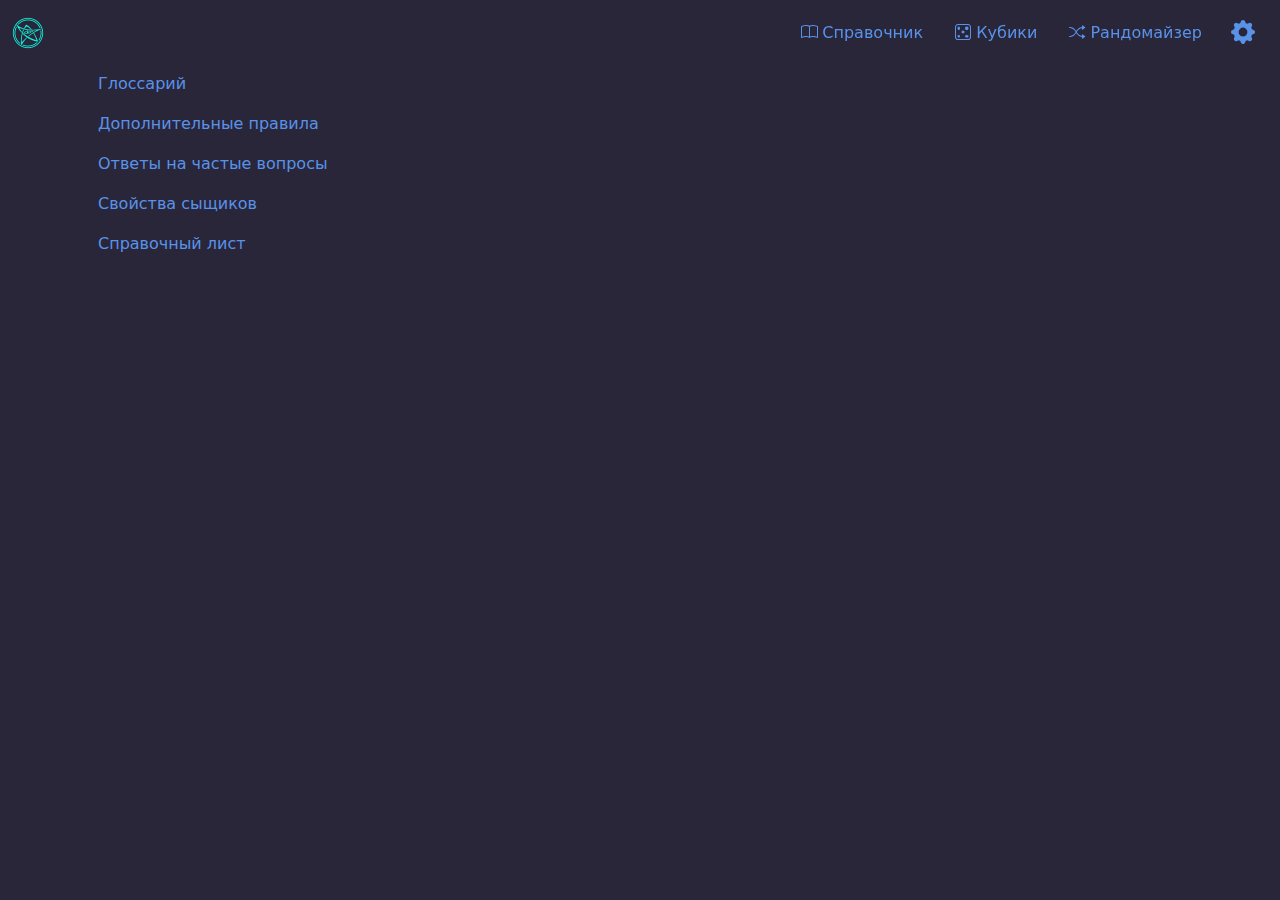
==== index.html @ a1b82279 "Site updated: 2022-01-09 16:29:53" ====
<!DOCTYPE html>
<html>
<head>
    <meta charset="UTF-8">
    <meta name="viewport" content="width=device-width, initial-scale=1.0">
    <meta http-equiv="X-UA-Compatible" content="ie=edge">

    <link rel="apple-touch-icon" sizes="57x57" href="/imgs/apple-icon-57x57.png">
    <link rel="apple-touch-icon" sizes="60x60" href="/imgs/apple-icon-60x60.png">
    <link rel="apple-touch-icon" sizes="72x72" href="/imgs/apple-icon-72x72.png">
    <link rel="apple-touch-icon" sizes="76x76" href="/imgs/apple-icon-76x76.png">
    <link rel="apple-touch-icon" sizes="114x114" href="/imgs/apple-icon-114x114.png">
    <link rel="apple-touch-icon" sizes="120x120" href="/imgs/apple-icon-120x120.png">
    <link rel="apple-touch-icon" sizes="144x144" href="/imgs/apple-icon-144x144.png">
    <link rel="apple-touch-icon" sizes="152x152" href="/imgs/apple-icon-152x152.png">
    <link rel="apple-touch-icon" sizes="180x180" href="/imgs/apple-icon-180x180.png">
    <link rel="icon" type="image/png" sizes="192x192"  href="/imgs/android-icon-192x192.png">
    <link rel="icon" type="image/png" sizes="32x32" href="/imgs/favicon-32x32.png">
    <link rel="icon" type="image/png" sizes="96x96" href="/imgs/favicon-96x96.png">
    <link rel="icon" type="image/png" sizes="16x16" href="/imgs/favicon-16x16.png">
    <!-- <link rel="manifest" href="/manifest.json"> -->
    <meta name="msapplication-TileColor" content="#ffffff">
    <meta name="msapplication-TileImage" content="/imgss/ms-icon-144x144.png">
    <meta name="theme-color" content="#ffffff">

    <title>Древний ужас</title>

    <!-- <link href="https://cdn.jsdelivr.net/npm/bootstrap@5.1.3/dist/css/bootstrap.min.css" rel="stylesheet" integrity="sha384-1BmE4kWBq78iYhFldvKuhfTAU6auU8tT94WrHftjDbrCEXSU1oBoqyl2QvZ6jIW3" crossorigin="anonymous"> -->
    <link rel="stylesheet" href="https://cdn.jsdelivr.net/npm/bootstrap-icons@1.7.2/font/bootstrap-icons.css">
    
<link rel="stylesheet" href="/css/main.css">

<meta name="generator" content="Hexo 5.4.0"></head>
<body class="bg-secondary text-light">
    <div id="page">
        <nav class="navbar navbar-dark bg-transparent fixed-top">
    <div class="container-fluid">
      <a class="navbar-brand me-auto" href="/">
        <!-- <i class="bi bi-github"></i> -->
        <img src="/imgs/header-logo.png" alt="logotype" height="32px">
      </a>
      <ul class="nav justify-content-end d-none d-sm-flex">
        <li class="nav-item">
    <a class="nav-link link-primary" href="/">
        <i class="bi bi-book"></i>
        <span>Справочник</span>
    </a>
</li>
<li class="nav-item">
    <a class="nav-link link-primary" href="/dice">
        <i class="bi bi-dice-5"></i>
        <span>Кубики</span>
    </a>
</li>
<li class="nav-item">
    <a class="nav-link link-primary" href="/randomizer">
        <i class="bi bi-shuffle"></i>
        <span>Рандомайзер</span>
    </a>
</li>
      </ul>
      
      <button onclick="bsModalOptions.show()" class="btn fs-4 text-primary shadow-none" type="button">
        <i class="bi bi-gear-fill"></i>
      </button>
    </div>
</nav>
<div class="mt-5 py-2"></div>
        <div class="container">
    <div class="row">
        <div class="col-12 col-lg-6">
            
            <div class="row">
    <div class="col">
        <ul class="nav flex-column">
            <li class="nav-item">
                <a class="nav-link" href="/glossary">Глоссарий</a>
            </li>
            <li class="nav-item">
                <a class="nav-link" href="/optionalrules">Дополнительные правила</a>
            </li>
            <li class="nav-item">
                <a class="nav-link" href="/faq">Ответы на частые вопросы</a>
            </li>
            <li class="nav-item">
                <a class="nav-link" href="/investigators">Свойства сыщиков</a>
            </li>
            <li class="nav-item">
                <a class="nav-link" href="/quickref">Справочный лист</a>
            </li>
        </ul>
    </div>
</div>
        </div>
    </div>
</div>
<button type="button" class="btn btn-link shadow-none text-primary to-top"><i class="bi bi-arrow-up-square-fill"></i></button>

        <div class="mb-5 py-4"></div>
<nav class="fixed-bottom">
    
    <ul class="nav navbar-dark bg-dark nav-fill nav-mobile d-sm-none">
        <li class="nav-item">
    <a class="nav-link link-primary" href="/">
        <i class="bi bi-book"></i>
        <span>Справочник</span>
    </a>
</li>
<li class="nav-item">
    <a class="nav-link link-primary" href="/dice">
        <i class="bi bi-dice-5"></i>
        <span>Кубики</span>
    </a>
</li>
<li class="nav-item">
    <a class="nav-link link-primary" href="/randomizer">
        <i class="bi bi-shuffle"></i>
        <span>Рандомайзер</span>
    </a>
</li>
    </ul>
</nav>
    </div>
    <div id="modal" class="modal text-black" tabindex="-1">
    <div class="modal-dialog modal-dialog-centered">
      <div class="modal-content">
        <div class="modal-header">
            <h5 class="modal-title">Случайная карта</h5>
            <button type="button" class="btn-close" data-bs-dismiss="modal" aria-label="Close"></button>
        </div>
        <div class="modal-body">
            <div class="modal-card text-center">
                <img class="card-img" src="/imgs/img-holder.jpg" class="rounded" alt="pic">
                <h5 class="card-title h5 mt-3">...</h5>
                <h6 class="card-subtitle h6 text-muted">...</h6>
                <!-- <p class="card-text p">...</p> -->
            </div>
        </div>
        <div class="modal-footer justify-content-between">
            <button type="button" class="btn btn-secondary btn-repeat">
                <i class="bi bi-arrow-repeat"></i> уже есть
            </button>
            <button type="button" class="btn btn-success" data-bs-dismiss="modal">ОК</button>
        </div>
      </div>
    </div>
</div>

<div id="modal-options" class="modal text-black" tabindex="-1">
    <div class="modal-dialog modal-dialog-centered">
      <div class="modal-content">
        <div class="modal-header">
            <h5 class="modal-title">Настройки</h5>
            <button type="button" class="btn-close" data-bs-dismiss="modal" aria-label="Close"></button>
        </div>
        <div class="modal-body">
            <div class="row mb-3">
                <div class="col">
                    <div class="card" style="width: 18rem;">
                        <div class="card-header">
                          Дополнения
                        </div>
                        <div class="list-group list-group-flush">
                            <label class="list-group-item">
                              <input class="form-check-input me-1" type="checkbox" value="" checked disabled>
                              Древний ужас
                            </label>
                            <label class="list-group-item">
                              <input class="form-check-input me-1" type="checkbox" value="">
                              Забытые тайны
                            </label>
                            <label class="list-group-item">
                              <input class="form-check-input me-1" type="checkbox" value="">
                              Хребты Безумия
                            </label>
                            <label class="list-group-item">
                              <input class="form-check-input me-1" type="checkbox" value="">
                              Таинственные руины
                            </label>
                            <label class="list-group-item">
                              <input class="form-check-input me-1" type="checkbox" value="">
                              Под пирамидами
                            </label>
                            <label class="list-group-item">
                              <input class="form-check-input me-1" type="checkbox" value="">
                              Знамения Каркозы
                            </label>
                            <label class="list-group-item">
                              <input class="form-check-input me-1" type="checkbox" value="">
                              Мир грёз
                            </label>
                            <label class="list-group-item">
                              <input class="form-check-input me-1" type="checkbox" value="">
                              Разрушенные города
                            </label>
                            <label class="list-group-item">
                              <input class="form-check-input me-1" type="checkbox" value="">
                              Маски Ньярлатхотепа
                            </label>
                            <label class="list-group-item">
                              <input class="form-check-input me-1" type="checkbox" value="">
                              Дети Юггота
                            </label>
                            
                        </div>
                      </div>
                </div>
            </div>
            <hr>
            <div class="row mt-3">
                <div class="col">
                    <div class="card" style="width: 18rem;">
                        <div class="card-header">
                          Язык
                        </div>
                        <div class="list-group list-group-flush">
                            <a href="#" class="list-group-item list-group-item-action active">Русский</a>
                            <a href="#" class="list-group-item list-group-item-action">English</a>
                        </div>
                      </div>
                </div>
            </div>

            
        </div>
        <div class="modal-footer justify-content-end">
            <button type="button" class="btn btn-secondary" data-bs-dismiss="modal">Закрыть</button>
        </div>
      </div>
    </div>
</div>
    
    <script src="https://cdn.jsdelivr.net/npm/bootstrap@5.1.3/dist/js/bootstrap.bundle.min.js" integrity="sha384-ka7Sk0Gln4gmtz2MlQnikT1wXgYsOg+OMhuP+IlRH9sENBO0LRn5q+8nbTov4+1p" crossorigin="anonymous"></script>
    <script src="/js/main.js"></script>
    
    
</body>
</html>
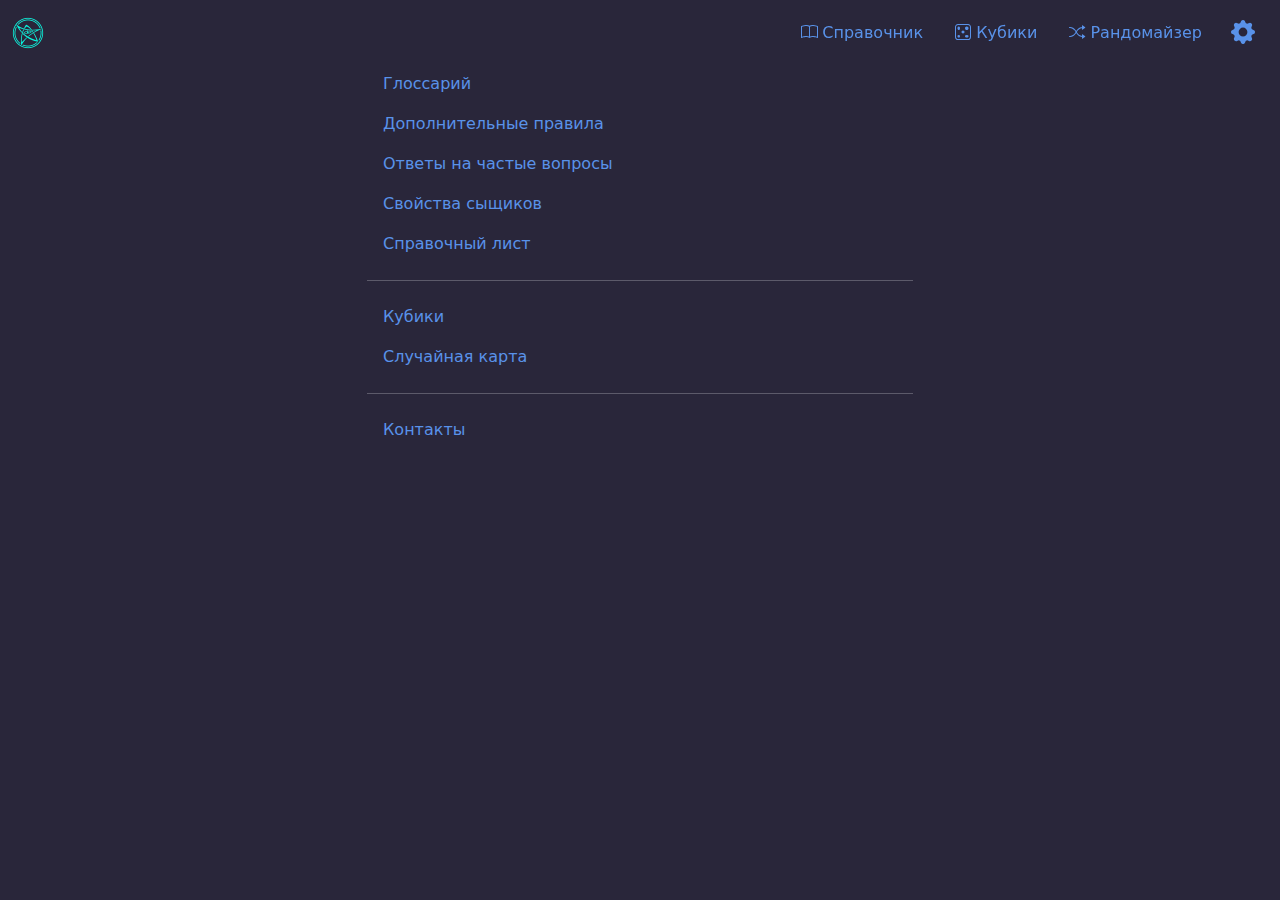
==== commit 20d83a9a: "Site updated: 2022-02-12 16:27:23" ====
--- a/index.html
+++ b/index.html
@@ -5,28 +5,35 @@
     <meta name="viewport" content="width=device-width, initial-scale=1.0">
     <meta http-equiv="X-UA-Compatible" content="ie=edge">
 
-    <link rel="apple-touch-icon" sizes="57x57" href="/imgs/apple-icon-57x57.png">
-    <link rel="apple-touch-icon" sizes="60x60" href="/imgs/apple-icon-60x60.png">
-    <link rel="apple-touch-icon" sizes="72x72" href="/imgs/apple-icon-72x72.png">
-    <link rel="apple-touch-icon" sizes="76x76" href="/imgs/apple-icon-76x76.png">
-    <link rel="apple-touch-icon" sizes="114x114" href="/imgs/apple-icon-114x114.png">
-    <link rel="apple-touch-icon" sizes="120x120" href="/imgs/apple-icon-120x120.png">
-    <link rel="apple-touch-icon" sizes="144x144" href="/imgs/apple-icon-144x144.png">
-    <link rel="apple-touch-icon" sizes="152x152" href="/imgs/apple-icon-152x152.png">
-    <link rel="apple-touch-icon" sizes="180x180" href="/imgs/apple-icon-180x180.png">
-    <link rel="icon" type="image/png" sizes="192x192"  href="/imgs/android-icon-192x192.png">
-    <link rel="icon" type="image/png" sizes="32x32" href="/imgs/favicon-32x32.png">
-    <link rel="icon" type="image/png" sizes="96x96" href="/imgs/favicon-96x96.png">
-    <link rel="icon" type="image/png" sizes="16x16" href="/imgs/favicon-16x16.png">
-    <!-- <link rel="manifest" href="/manifest.json"> -->
+    <meta name="description" content="Приложение-ассистент для настольной игры Древний Ужас с дополнениями. Случайные карты, игральные кости, справка по правилам.">
+    <meta name="keywords" content="Древний Ужас, настольная игра, приложение для настольной игры, ассистент для настольной игры, случайная карта, игральные кости">
+
+    <title>Древний ужас</title>
+
+    <link rel="apple-touch-icon" sizes="57x57" href="/apple-icon-57x57.png">
+    <link rel="apple-touch-icon" sizes="60x60" href="/apple-icon-60x60.png">
+    <link rel="apple-touch-icon" sizes="72x72" href="/apple-icon-72x72.png">
+    <link rel="apple-touch-icon" sizes="76x76" href="/apple-icon-76x76.png">
+    <link rel="apple-touch-icon" sizes="114x114" href="/apple-icon-114x114.png">
+    <link rel="apple-touch-icon" sizes="120x120" href="/apple-icon-120x120.png">
+    <link rel="apple-touch-icon" sizes="144x144" href="/apple-icon-144x144.png">
+    <link rel="apple-touch-icon" sizes="152x152" href="/apple-icon-152x152.png">
+    <link rel="apple-touch-icon" sizes="180x180" href="/apple-icon-180x180.png">
+    <link rel="icon" type="image/png" sizes="192x192"  href="/android-icon-192x192.png">
+    <link rel="icon" type="image/png" sizes="32x32" href="/favicon-32x32.png">
+    <link rel="icon" type="image/png" sizes="96x96" href="/favicon-96x96.png">
+    <link rel="icon" type="image/png" sizes="16x16" href="/favicon-16x16.png">
+
+    <link rel="manifest" href="/manifest.json">
     <meta name="msapplication-TileColor" content="#ffffff">
-    <meta name="msapplication-TileImage" content="/imgss/ms-icon-144x144.png">
+    <meta name="msapplication-TileImage" content="/apple-icon-144x144.png">
+    <meta name="apple-mobile-web-app-status-bar" content="#ffffff">
     <meta name="theme-color" content="#ffffff">
-
-    <title>Древний ужас</title>
+    <script src="/js/app.js"></script>
 
     <!-- <link href="https://cdn.jsdelivr.net/npm/bootstrap@5.1.3/dist/css/bootstrap.min.css" rel="stylesheet" integrity="sha384-1BmE4kWBq78iYhFldvKuhfTAU6auU8tT94WrHftjDbrCEXSU1oBoqyl2QvZ6jIW3" crossorigin="anonymous"> -->
-    <link rel="stylesheet" href="https://cdn.jsdelivr.net/npm/bootstrap-icons@1.7.2/font/bootstrap-icons.css">
+    <!-- <link rel="stylesheet" href="https://cdn.jsdelivr.net/npm/bootstrap-icons@1.7.2/font/bootstrap-icons.css"> -->
+    <link rel="stylesheet" href="/bootstrap-icons.css">
     
 <link rel="stylesheet" href="/css/main.css">
 
@@ -68,8 +75,10 @@
 <div class="mt-5 py-2"></div>
         <div class="container">
     <div class="row">
+        <div class="col-12 col-lg-3">
+            
+        </div>
         <div class="col-12 col-lg-6">
-            
             <div class="row">
     <div class="col">
         <ul class="nav flex-column">
@@ -88,6 +97,20 @@
             <li class="nav-item">
                 <a class="nav-link" href="/quickref">Справочный лист</a>
             </li>
+            <li class="nav-item">
+                <hr>
+            </li>
+            <li class="nav-item">
+                <a class="nav-link" href="/dice">Кубики</a>
+            </li>
+            <li class="nav-item">
+                <a class="nav-link" href="/randomizer">Случайная карта</a>
+            </li>
+                <hr>
+            </li>
+            <li class="nav-item">
+                <a class="nav-link" href="/contacts">Контакты</a>
+            </li>
         </ul>
     </div>
 </div>
@@ -99,7 +122,7 @@
         <div class="mb-5 py-4"></div>
 <nav class="fixed-bottom">
     
-    <ul class="nav navbar-dark bg-dark nav-fill nav-mobile d-sm-none">
+    <ul class="nav navbar-dark flex-nowrap bg-dark nav-fill nav-mobile d-sm-none pb-2 pt-1">
         <li class="nav-item">
     <a class="nav-link link-primary" href="/">
         <i class="bi bi-book"></i>
@@ -156,70 +179,66 @@
         <div class="modal-body">
             <div class="row mb-3">
                 <div class="col">
-                    <div class="card" style="width: 18rem;">
-                        <div class="card-header">
+                    <div class="card">
+                        <div class="card-header bg-dark text-white">
                           Дополнения
                         </div>
-                        <div class="list-group list-group-flush">
-                            <label class="list-group-item">
-                              <input class="form-check-input me-1" type="checkbox" value="" checked disabled>
+                        <div class="expansions-list list-group list-group-flush">
+                            <label class="list-group-item">
+                              <input class="form-check-input me-1" type="checkbox" value="eldritch-horror" checked disabled>
                               Древний ужас
                             </label>
                             <label class="list-group-item">
-                              <input class="form-check-input me-1" type="checkbox" value="">
+                              <input class="form-check-input me-1" type="checkbox" value="forsaken-lore">
                               Забытые тайны
                             </label>
                             <label class="list-group-item">
-                              <input class="form-check-input me-1" type="checkbox" value="">
+                              <input class="form-check-input me-1" type="checkbox" value="mountains-of-madness">
                               Хребты Безумия
                             </label>
                             <label class="list-group-item">
-                              <input class="form-check-input me-1" type="checkbox" value="">
+                              <input class="form-check-input me-1" type="checkbox" value="strange-remnants">
                               Таинственные руины
                             </label>
                             <label class="list-group-item">
-                              <input class="form-check-input me-1" type="checkbox" value="">
+                              <input class="form-check-input me-1" type="checkbox" value="under-the-pyramids">
                               Под пирамидами
                             </label>
                             <label class="list-group-item">
-                              <input class="form-check-input me-1" type="checkbox" value="">
+                              <input class="form-check-input me-1" type="checkbox" value="signs-of-carcosa">
                               Знамения Каркозы
                             </label>
                             <label class="list-group-item">
-                              <input class="form-check-input me-1" type="checkbox" value="">
+                              <input class="form-check-input me-1" type="checkbox" value="the-dreamlands">
                               Мир грёз
                             </label>
                             <label class="list-group-item">
-                              <input class="form-check-input me-1" type="checkbox" value="">
+                              <input class="form-check-input me-1" type="checkbox" value="cities-in-ruin">
                               Разрушенные города
                             </label>
                             <label class="list-group-item">
-                              <input class="form-check-input me-1" type="checkbox" value="">
+                              <input class="form-check-input me-1" type="checkbox" value="masks-of-nyarlathotep">
                               Маски Ньярлатхотепа
-                            </label>
-                            <label class="list-group-item">
-                              <input class="form-check-input me-1" type="checkbox" value="">
-                              Дети Юггота
                             </label>
                             
                         </div>
                       </div>
                 </div>
             </div>
-            <hr>
+            <!-- <hr>
             <div class="row mt-3">
                 <div class="col">
                     <div class="card" style="width: 18rem;">
-                        <div class="card-header">
+                        <div class="card-header bg-dark text-white">
                           Язык
                         </div>
                         <div class="list-group list-group-flush">
-                            <a href="#" class="list-group-item list-group-item-action active">Русский</a>
+                            <a href="#" class="list-group-item list-group-item-action bg-warning">Русский</a>
                             <a href="#" class="list-group-item list-group-item-action">English</a>
                         </div>
                       </div>
                 </div>
-            </div>
+            </div> -->
 
             
         </div>
